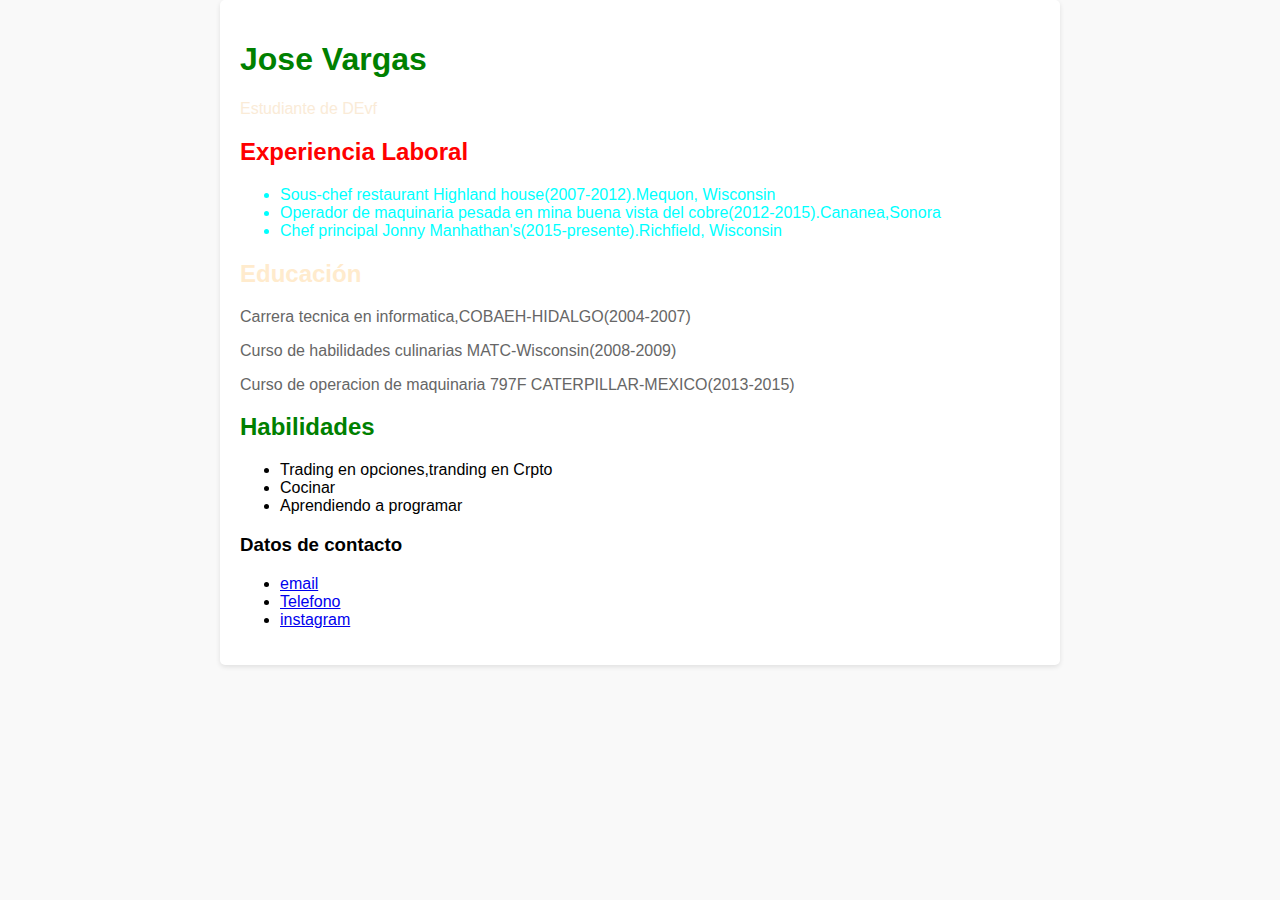
==== index.html @ e89b8b35 "Mi primer version del CV" ====
<!DOCTYPE html>
<html lang="es">
<head>
    <meta charset="UTF-8">
    <meta name="viewport" content="width=device-width, initial-scale=1.0">
    <title>Mi Currículum</title>
    <style>
        body {
            font-family: Arial, sans-serif;
            margin: 0;
            padding: 0;
            background-color: #f9f9f9;
        }
        .container {
            max-width: 800px;
            margin: 0 auto;
            padding: 20px;
            background-color: #fff;
            border-radius: 5px;
            box-shadow: 0 2px 5px rgba(0, 0, 0, 0.1);
        }
        h1, h2 {
            color: #333;
        }
        p {
            color: #666;
        }
    </style>
</head>
<body>
    <div class="container">
        <h1 style="color: green;">Jose Vargas</h1>
        <p style="color: antiquewhite;">Estudiante de DEvf</p>
        <h2 style="color: red;">Experiencia Laboral</h2>
        <ul style="color: aqua;">
            <li>Sous-chef restaurant Highland house(2007-2012).Mequon, Wisconsin</li>
            <li>Operador de maquinaria pesada en mina buena vista del cobre(2012-2015).Cananea,Sonora</li>
            <li>Chef principal Jonny Manhathan's(2015-presente).Richfield, Wisconsin</li>
        </ul>
        <h2 style="color: blanchedalmond;">Educación</h2>
        <p>Carrera tecnica en informatica,COBAEH-HIDALGO(2004-2007)</p>
        <P>Curso de habilidades culinarias MATC-Wisconsin(2008-2009)</P>
        <p>Curso de operacion de maquinaria 797F CATERPILLAR-MEXICO(2013-2015)</p>
        <h2 style="color: green;">Habilidades</h2>
        <ul>
            <li>Trading en opciones,tranding en Crpto</li>
            <li>Cocinar</li>
            <li>Aprendiendo a programar</li>
        </ul>
        <h3>Datos de contacto</h3>
        <ul >
            <li><a href="pepe625@icloud.com">email </a></li>
            <li><a href="1234567">Telefono</a></li>
            <li><a href="instagram/pepvher">instagram</a></li>
        </ul>
    </div>
</body>
</html>
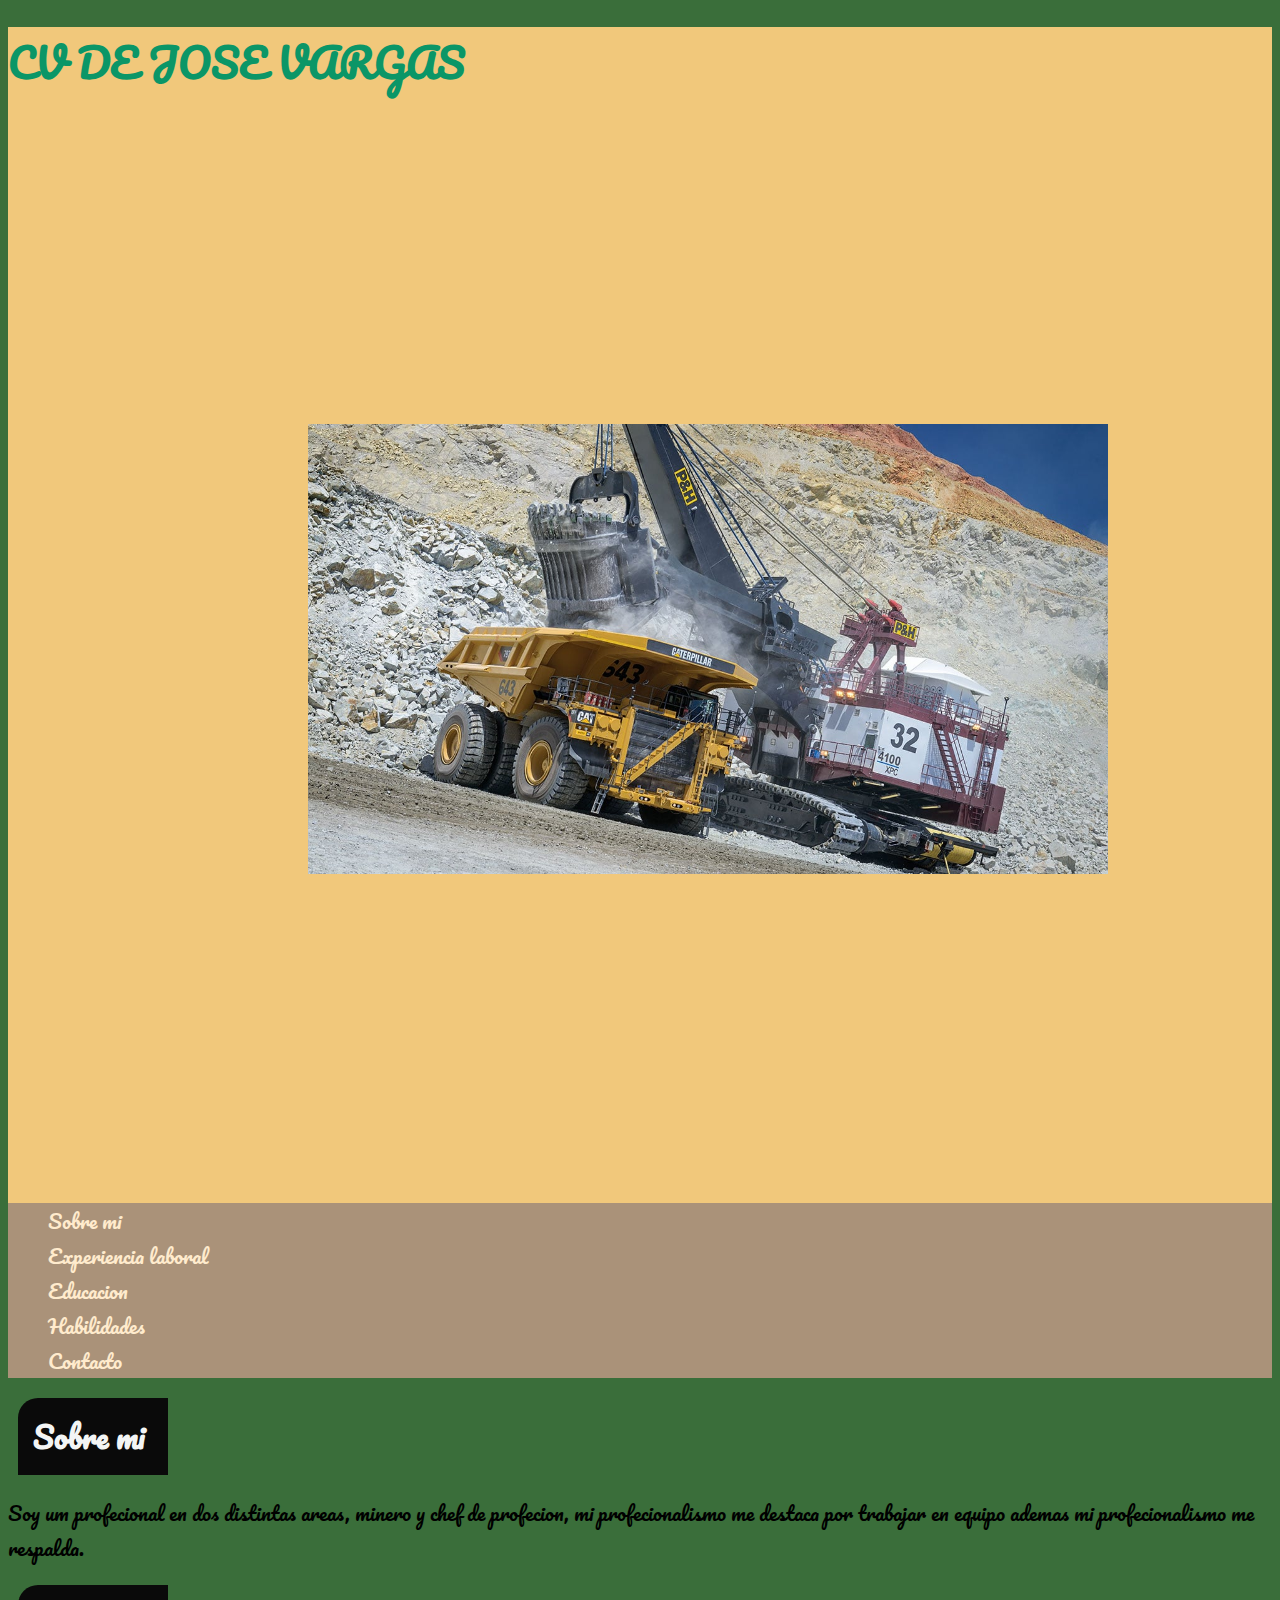
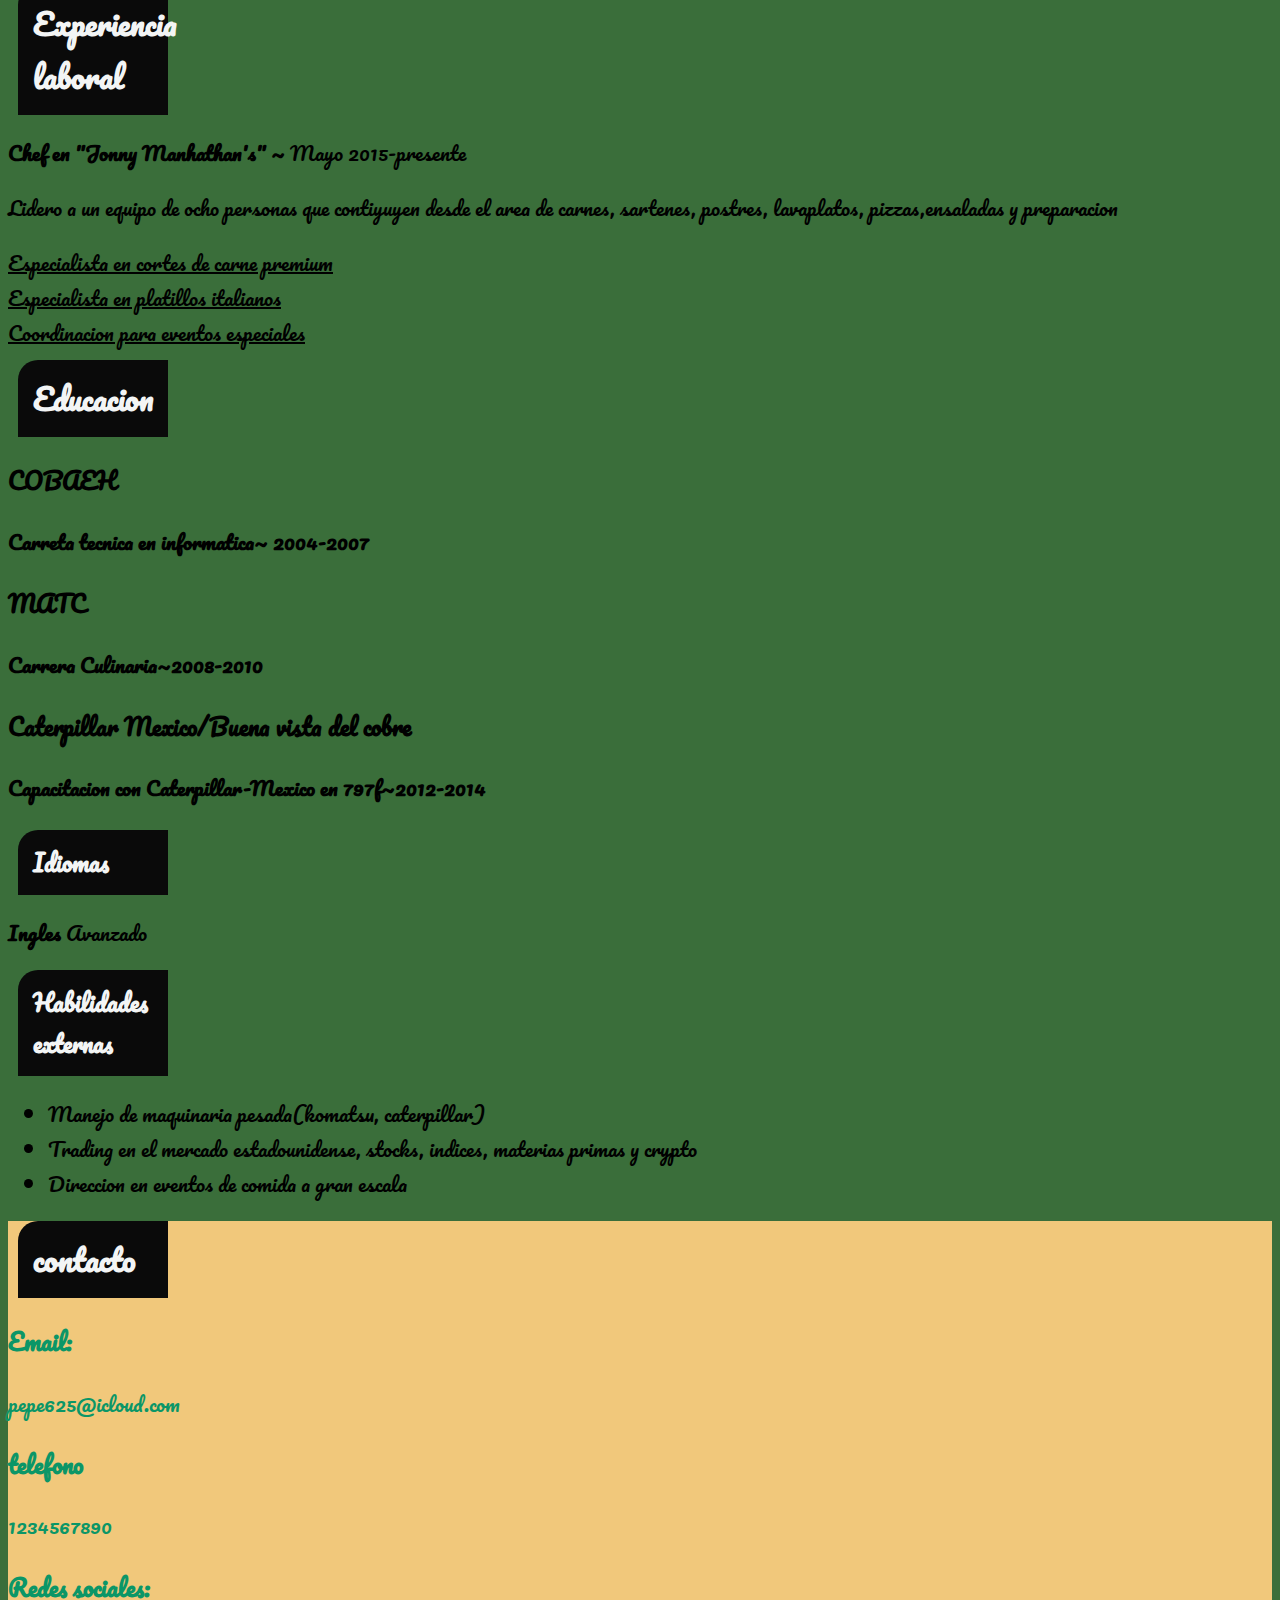
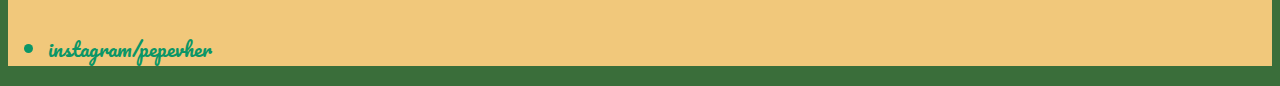
==== commit 57a231c6: "CV mejorado" ====
--- a/index.html
+++ b/index.html
@@ -1,58 +1,97 @@
 <!DOCTYPE html>
-<html lang="es">
+<html lang="en">
 <head>
     <meta charset="UTF-8">
     <meta name="viewport" content="width=device-width, initial-scale=1.0">
-    <title>Mi Currículum</title>
-    <style>
-        body {
-            font-family: Arial, sans-serif;
-            margin: 0;
-            padding: 0;
-            background-color: #f9f9f9;
-        }
-        .container {
-            max-width: 800px;
-            margin: 0 auto;
-            padding: 20px;
-            background-color: #fff;
-            border-radius: 5px;
-            box-shadow: 0 2px 5px rgba(0, 0, 0, 0.1);
-        }
-        h1, h2 {
-            color: #333;
-        }
-        p {
-            color: #666;
-        }
-    </style>
+    <!--Enlace de google fonts-->
+    <link rel="preconnect" href="https://fonts.googleapis.com">
+<link rel="preconnect" href="https://fonts.gstatic.com" crossorigin>
+<link href="https://fonts.googleapis.com/css2?family=Madimi+One&family=Pacifico&family=Whisper&display=swap" rel="stylesheet">
+    <link rel="stylesheet" href="style.css">
+    <title>CV DE JOSE VARGAS</title>
 </head>
-<body>
-    <div class="container">
-        <h1 style="color: green;">Jose Vargas</h1>
-        <p style="color: antiquewhite;">Estudiante de DEvf</p>
-        <h2 style="color: red;">Experiencia Laboral</h2>
-        <ul style="color: aqua;">
-            <li>Sous-chef restaurant Highland house(2007-2012).Mequon, Wisconsin</li>
-            <li>Operador de maquinaria pesada en mina buena vista del cobre(2012-2015).Cananea,Sonora</li>
-            <li>Chef principal Jonny Manhathan's(2015-presente).Richfield, Wisconsin</li>
+<body> 
+
+    <!--cabecera-->
+    <header class="cafe">
+        <h1>CV DE JOSE VARGAS</h1>
+        <img id="perfil" src="Grupo-Mexico-1.jpg" 
+        alt="foto de perfil">
+
+        <!--barra de navegacion-->
+        <nav>
+            <ul><!--lista desordenada-->
+                <!--enlaces internos-->
+                <li> <a href="#sobre-mi">Sobre mi</a></li>
+                <li> <a href="#expe-laboral"> Experiencia laboral</a></li>
+                <li> <a href="#educacion"> Educacion</a></li>
+                <li> <a href="#habilidades">Habilidades</a></li>
+                <li> <a href="#contacto">Contacto</a></li>
+
+            </ul>
+        </nav>
+    </header>
+
+    <!--seccion principal-->
+    <main>
+        <section id="sobre-mi">
+            <h2 class="titulo">Sobre mi</h2>
+            <p>Soy um profecional en dos distintas areas, minero y chef de profecion, mi profecionalismo me destaca por trabajar en equipo ademas mi profecionalismo me respalda.
+            </p>
+        </section>
+
+        <section id="exp-laboral">
+            <h2 class="titulo">Experiencia laboral</h2>
+            <!--Article, parte importante de mi pagina-->
+            <article>
+            <p> <strong>Chef en "Jonny Manhathan's" ~</strong> Mayo 2015-presente</p>
+            <p>Lidero a un equipo de ocho personas que contiyuyen desde el area de carnes, sartenes, postres, lavaplatos, pizzas,ensaladas y preparacion</p>
+        
+        <u>
+            <li>Especialista en cortes de carne premium</li>
+            <li>Especialista en platillos italianos</li>
+            <li>Coordinacion para eventos especiales</li>
+        </u>
+        </article>
+    </section>
+
+    <section id="Educacion">
+        <h2 class="titulo">Educacion</h2>
+        <article>
+            <h3>COBAEH</h3>
+            <p> <strong>Carreta tecnica en informatica~ 2004-2007</strong></p>
+            <h3>MATC</h3>
+            <P> <STRong>Carrera Culinaria~2008-2010</STRong></P>
+            <h3>Caterpillar Mexico/Buena vista del cobre</h3>
+            <p> <strong>Capacitacion con Caterpillar-Mexico en 797f~2012-2014</strong></p>
+        </article>
+    </section>
+
+    <section id="Habilidades">
+        <h2 id="hab"></h2>
+        <h3 class="titulo">Idiomas</h3>
+        <p> <strong>Ingles</strong> Avanzado</p>
+        <h3 class="titulo">Habilidades externas</h3>
+        <ul>
+            <li>Manejo de maquinaria pesada(komatsu, caterpillar)</li>
+            <li>Trading en el mercado estadounidense, stocks, indices, materias primas y crypto</li>
+            <li>Direccion en eventos de comida a gran escala</li>
         </ul>
-        <h2 style="color: blanchedalmond;">Educación</h2>
-        <p>Carrera tecnica en informatica,COBAEH-HIDALGO(2004-2007)</p>
-        <P>Curso de habilidades culinarias MATC-Wisconsin(2008-2009)</P>
-        <p>Curso de operacion de maquinaria 797F CATERPILLAR-MEXICO(2013-2015)</p>
-        <h2 style="color: green;">Habilidades</h2>
+    </section>
+
+    <!--pie de pagina-->
+    <footer class="cafe">
+        <section id="Contacto">
+            <h2 class="titulo">contacto</h2>
+            <h3 id="email">Email:</h3>
+            <p>pepe625@icloud.com</p>
+            <h3>telefono</h3>
+            <p>1234567890</p>
+        </section>
+
+        <h3>Redes sociales:</h3>
         <ul>
-            <li>Trading en opciones,tranding en Crpto</li>
-            <li>Cocinar</li>
-            <li>Aprendiendo a programar</li>
+            <li><a href="www.instagram.com/pepvher"></a>instagram/pepevher</li>
+            
         </ul>
-        <h3>Datos de contacto</h3>
-        <ul >
-            <li><a href="pepe625@icloud.com">email </a></li>
-            <li><a href="1234567">Telefono</a></li>
-            <li><a href="instagram/pepvher">instagram</a></li>
-        </ul>
-    </div>
-</body>
-</html>
+    </footer>
--- a/style.css
+++ b/style.css
@@ -0,0 +1,77 @@
+/*comentarios en css*/
+
+/*selector de eyiquetas*/
+
+body{
+    /*estilo de letra*/
+    font-size: 20px;
+    background-color: rgb(58, 110, 58);
+    font-family: "Pacifico", cursive 
+}
+
+
+/*selector de clase*/
+.cafe{
+    text-align: ;
+    background-color: rgb(241, 200, 123);
+    color: rgb(11, 150, 103);   
+}
+
+/*selector de ID*/
+#perfil{
+    width: 800px; 
+    margin: 300px;
+}
+
+h2{
+    color: blue;
+}
+
+.titulo{
+    color: rgb(243, 245, 245);
+    background-color: rgb(10, 10, 10);
+    width: 120px;
+    padding: 12px 15px;
+    margin: 10px;
+    border-top-left-radius: 20px;
+}
+
+h2{
+    color: rgb(20, 28, 102);
+}
+
+/*selector avanzado*/
+
+header nav ul{
+    background-color: rgb(170, 146, 121);
+    list-style-type: none;
+}
+
+nav ul li a{
+    color: blanchedalmond;
+    text-decoration: none;
+    
+}
+
+p{
+    text-align: left;
+}
+
+.pacifico-regular {
+    font-family: "Pacifico", cursive;
+    font-weight: 400;
+    font-style: normal;
+}
+
+
+.whisper-regular {
+    font-family: "Whisper", cursive;
+    font-weight: 400;
+    font-style: normal;
+}  
+
+.madimi-one-regular {
+    font-family: "Madimi One", sans-serif;
+    font-weight: 400;
+    font-style: normal;
+}  
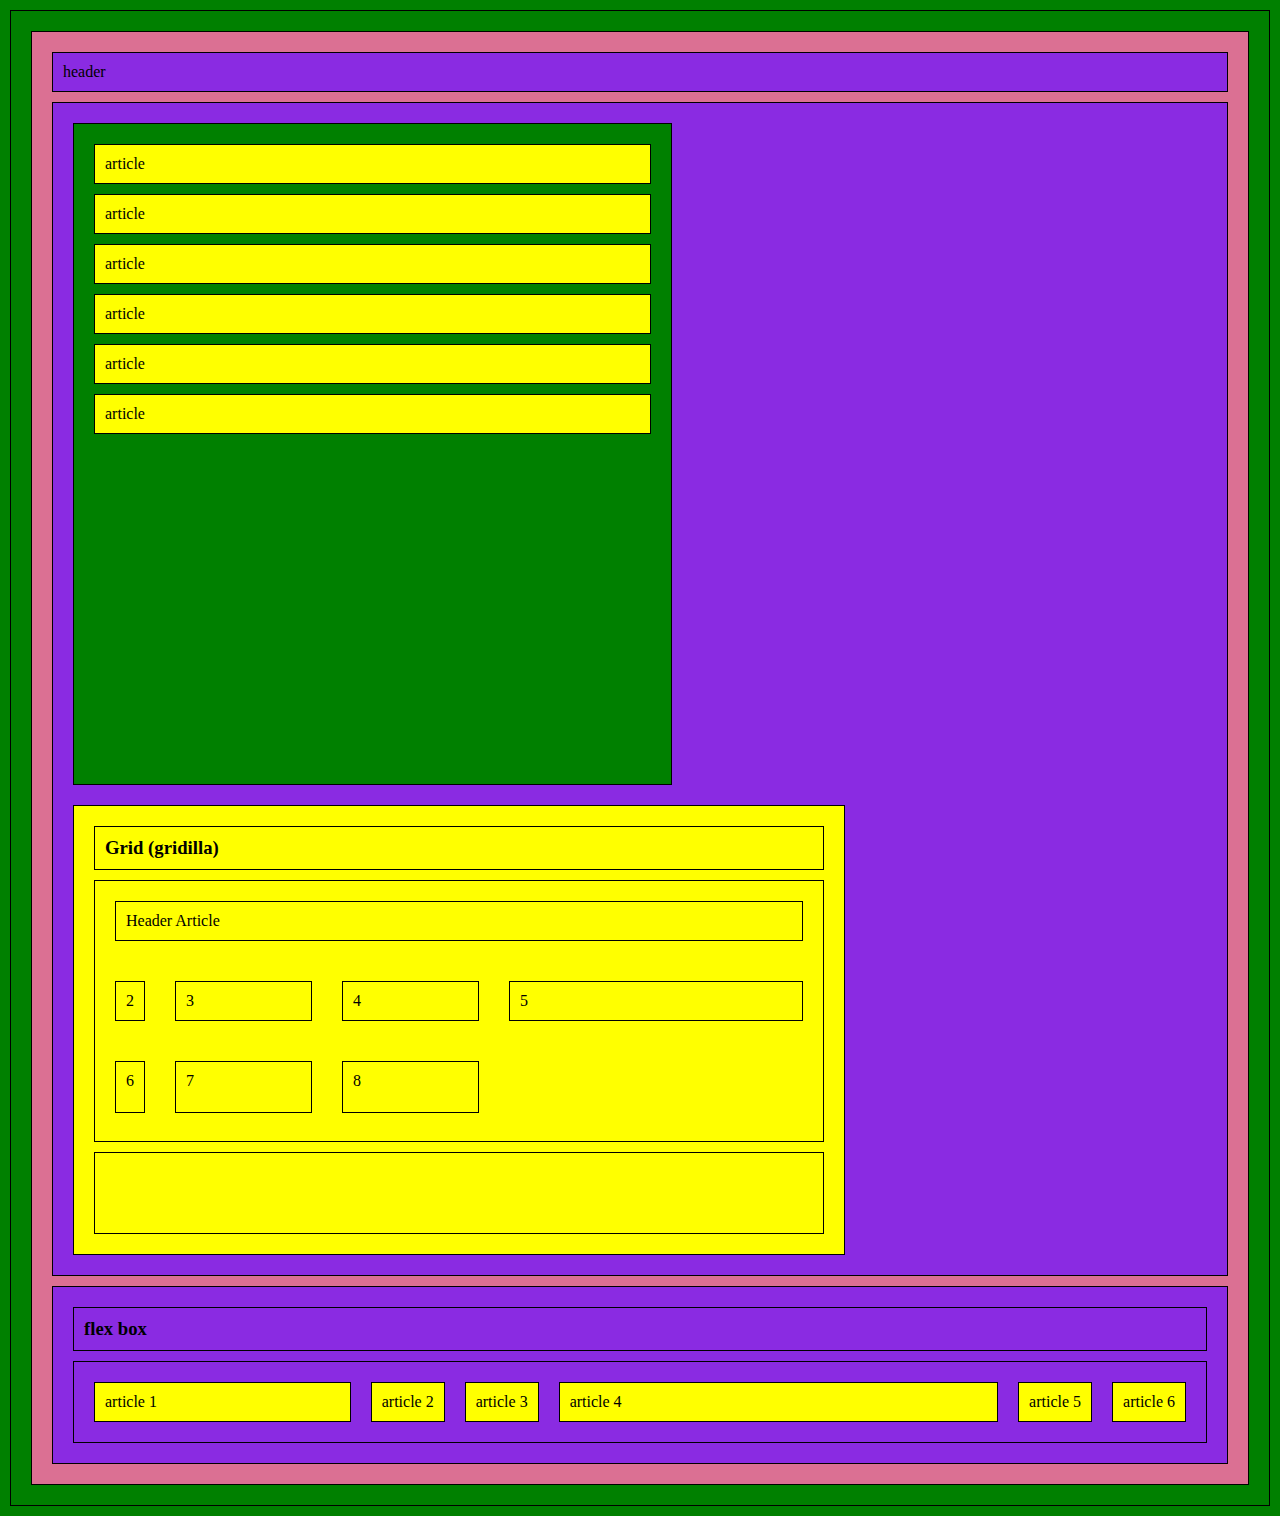
==== commit f477de37: "ejercicio-4" ====
--- a/index.html
+++ b/index.html
@@ -1,97 +1,52 @@
 <!DOCTYPE html>
-<html lang="en">
+<html lang="en" class="bg_green">
 <head>
     <meta charset="UTF-8">
     <meta name="viewport" content="width=device-width, initial-scale=1.0">
-    <!--Enlace de google fonts-->
-    <link rel="preconnect" href="https://fonts.googleapis.com">
-<link rel="preconnect" href="https://fonts.gstatic.com" crossorigin>
-<link href="https://fonts.googleapis.com/css2?family=Madimi+One&family=Pacifico&family=Whisper&display=swap" rel="stylesheet">
+    <title>Display</title>
     <link rel="stylesheet" href="style.css">
-    <title>CV DE JOSE VARGAS</title>
 </head>
-<body> 
+<body class="bg_pink">
+    <header class="bg_purple">header 
 
-    <!--cabecera-->
-    <header class="cafe">
-        <h1>CV DE JOSE VARGAS</h1>
-        <img id="perfil" src="Grupo-Mexico-1.jpg" 
-        alt="foto de perfil">
+        </header>
+        <main class="bg_purple">
+            <aside class="bg_green inline-block">
+                <article class="bg_yellow">article</article>
+                <article class="bg_yellow">article </article>
+                <article class="bg_yellow">article </article>
+                <article class="bg_yellow">article</article>
+                <article class="bg_yellow">article </article>
+                <article class="bg_yellow">article </article>
+            </aside>
+            <section id="content" class="bg_yellow inline-block"> 
+                <h3>Grid (gridilla)</h3>
+                <article class="grid">
+                    <div class="grid_item_1">Header Article</div>
+                    <div>2</div>
+                    <div>3</div>
+                    <div>4</div>
+                    <div>5</div>
+                    <div>6</div>
+                    <div>7</div>
+                    <div>8</div>
+                </article>
+                <article class="grid">
+                    
+                </article>
+            </section>
+        </main>
+        <footer class="bg_purple">
+            <h3>flex box</h3>
+            <div class="flex">
+                <article class="bg_yellow flex_1">article 1</article>
+                <article class="bg_yellow">article 2</article>
+                <article class="bg_yellow">article 3</article>
+                <article class="bg_yellow flex_2">article 4</article>
+                <article class="bg_yellow">article 5</article>
+                <article class="bg_yellow">article 6</article>
 
-        <!--barra de navegacion-->
-        <nav>
-            <ul><!--lista desordenada-->
-                <!--enlaces internos-->
-                <li> <a href="#sobre-mi">Sobre mi</a></li>
-                <li> <a href="#expe-laboral"> Experiencia laboral</a></li>
-                <li> <a href="#educacion"> Educacion</a></li>
-                <li> <a href="#habilidades">Habilidades</a></li>
-                <li> <a href="#contacto">Contacto</a></li>
-
-            </ul>
-        </nav>
-    </header>
-
-    <!--seccion principal-->
-    <main>
-        <section id="sobre-mi">
-            <h2 class="titulo">Sobre mi</h2>
-            <p>Soy um profecional en dos distintas areas, minero y chef de profecion, mi profecionalismo me destaca por trabajar en equipo ademas mi profecionalismo me respalda.
-            </p>
-        </section>
-
-        <section id="exp-laboral">
-            <h2 class="titulo">Experiencia laboral</h2>
-            <!--Article, parte importante de mi pagina-->
-            <article>
-            <p> <strong>Chef en "Jonny Manhathan's" ~</strong> Mayo 2015-presente</p>
-            <p>Lidero a un equipo de ocho personas que contiyuyen desde el area de carnes, sartenes, postres, lavaplatos, pizzas,ensaladas y preparacion</p>
-        
-        <u>
-            <li>Especialista en cortes de carne premium</li>
-            <li>Especialista en platillos italianos</li>
-            <li>Coordinacion para eventos especiales</li>
-        </u>
-        </article>
-    </section>
-
-    <section id="Educacion">
-        <h2 class="titulo">Educacion</h2>
-        <article>
-            <h3>COBAEH</h3>
-            <p> <strong>Carreta tecnica en informatica~ 2004-2007</strong></p>
-            <h3>MATC</h3>
-            <P> <STRong>Carrera Culinaria~2008-2010</STRong></P>
-            <h3>Caterpillar Mexico/Buena vista del cobre</h3>
-            <p> <strong>Capacitacion con Caterpillar-Mexico en 797f~2012-2014</strong></p>
-        </article>
-    </section>
-
-    <section id="Habilidades">
-        <h2 id="hab"></h2>
-        <h3 class="titulo">Idiomas</h3>
-        <p> <strong>Ingles</strong> Avanzado</p>
-        <h3 class="titulo">Habilidades externas</h3>
-        <ul>
-            <li>Manejo de maquinaria pesada(komatsu, caterpillar)</li>
-            <li>Trading en el mercado estadounidense, stocks, indices, materias primas y crypto</li>
-            <li>Direccion en eventos de comida a gran escala</li>
-        </ul>
-    </section>
-
-    <!--pie de pagina-->
-    <footer class="cafe">
-        <section id="Contacto">
-            <h2 class="titulo">contacto</h2>
-            <h3 id="email">Email:</h3>
-            <p>pepe625@icloud.com</p>
-            <h3>telefono</h3>
-            <p>1234567890</p>
-        </section>
-
-        <h3>Redes sociales:</h3>
-        <ul>
-            <li><a href="www.instagram.com/pepvher"></a>instagram/pepevher</li>
-            
-        </ul>
-    </footer>
+            </div>
+        </footer>
+</body>
+</html>--- a/style.css
+++ b/style.css
@@ -1,77 +1,84 @@
-/*comentarios en css*/
-
-/*selector de eyiquetas*/
-
-body{
-    /*estilo de letra*/
-    font-size: 20px;
-    background-color: rgb(58, 110, 58);
-    font-family: "Pacifico", cursive 
+*{
+    border: 1px solid #000;
+    padding: 10px;
+    margin:10px;
 }
 
+/*fondo_morado*/
 
-/*selector de clase*/
-.cafe{
-    text-align: ;
-    background-color: rgb(241, 200, 123);
-    color: rgb(11, 150, 103);   
+.bg_purple{
+    background-color: blueviolet;
+
+}    
+
+.bg_pink{
+    background-color: palevioletred;
 }
 
-/*selector de ID*/
-#perfil{
-    width: 800px; 
-    margin: 300px;
+.bg_yellow{
+    background-color: yellow;
 }
 
-h2{
-    color: blue;
+.bg_green{
+    background-color: green;
 }
 
-.titulo{
-    color: rgb(243, 245, 245);
-    background-color: rgb(10, 10, 10);
-    width: 120px;
-    padding: 12px 15px;
-    margin: 10px;
-    border-top-left-radius: 20px;
+.block{
+    /*acepta altura*/
+    display: block;
 }
 
-h2{
-    color: rgb(20, 28, 102);
+.inline{
+    /*no acepta tamano*/
+    display: inline;
 }
 
-/*selector avanzado*/
-
-header nav ul{
-    background-color: rgb(170, 146, 121);
-    list-style-type: none;
+.inline-block{
+    /*acapta tamani*/
+    display: inline-block;
 }
 
-nav ul li a{
-    color: blanchedalmond;
-    text-decoration: none;
-    
+aside{
+    width: 50%;
+    height: 50dvw;
 }
 
-p{
-    text-align: left;
+.flex{
+    /*configuraciones del diplay flex*/
+    display: flex;
+    /*direccion*/
+    flex-direction: row;
+    /*para agruparlas*/
+    flex-wrap: wrap;
+    align-content: space-around;
+    justify-content: space-around;
 }
 
-.pacifico-regular {
-    font-family: "Pacifico", cursive;
-    font-weight: 400;
-    font-style: normal;
+#content{
+    width: 65%;
 }
 
+.flex_1{
+    /*tamano de un elemento*/
+    flex-grow: 1;
+}
 
-.whisper-regular {
-    font-family: "Whisper", cursive;
-    font-weight: 400;
-    font-style: normal;
-}  
+.flex_2{
+    flex-grow: 2;
+}
 
-.madimi-one-regular {
-    font-family: "Madimi One", sans-serif;
-    font-weight: 400;
-    font-style: normal;
-}  
+.grid{
+    display: grid;
+    grid-template-columns:50px 1fr 1fr 2fr; /*fr tamano en fraccion de la cuadricula*/
+    grid-template-rows: 25% 25% 30% 20%;
+    /*gap:30px 100px*/
+    gap: 30px 100px;
+    column-gap: 10px;
+    row-gap: 20px;
+}
+
+.grid_item_1{
+    grid-column-start: 1;
+
+    grid-column-end: 5;
+}